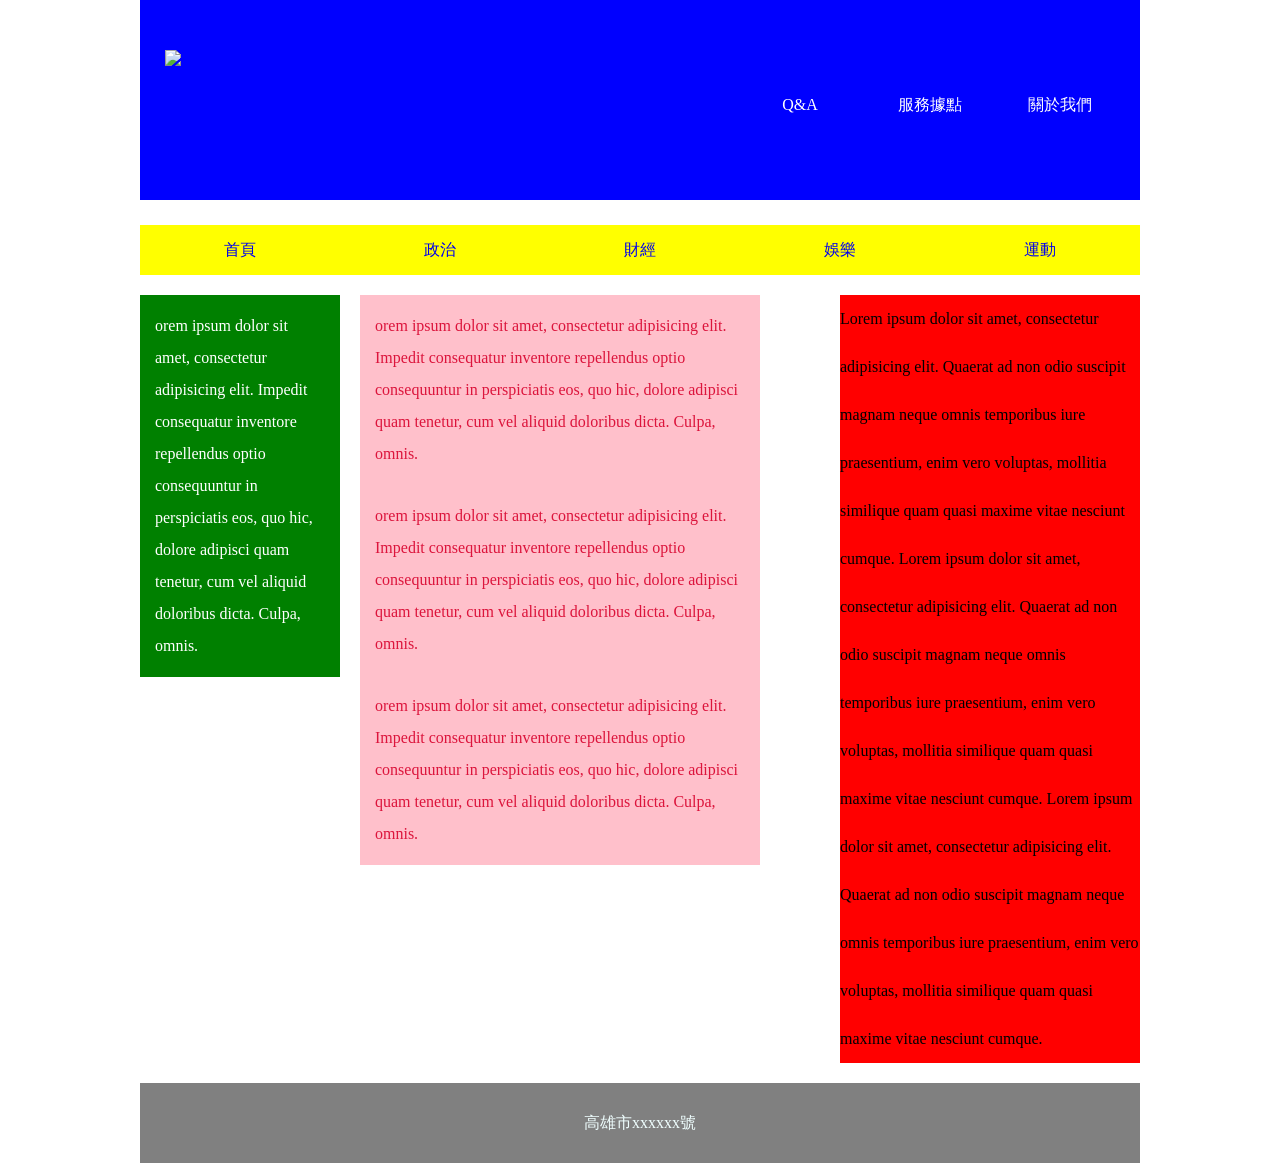
==== 上課用.html @ bc95de62 "Initial commit" ====
<!DOCTYPE html>
<html lang="en">
<head>
	<meta charset="UTF-8">
	<title>設計並排式選單</title>
	<link rel="stylesheet" href="css/style2.css">
</head>
<body>
	<div class="wrap">
	<div class="header">
		<a href="#" class="logo" ><img src="https://upload.cc/i1/2020/07/01/xLCK2X.png"></a>
		<ol class="headermenu">
			<li><a href="#">關於我們</a></li>
			<li><a href="#">服務據點</a></li>
			<li><a href="#">Q&A</a></li>  
		</ol>
	
	</div>
	  <div class="clearfix"></div>
	<div class="topmenu">
		<ol>
			<li><a href="#">首頁</a></li>
			<li><a href="#">政治</a></li>
			<li><a href="#">財經</a></li>
			<li><a href="#">娛樂</a></li>
			<li><a href="#">運動</a></li>
		</ol>
	</div>
	<div class="main">
	  <div class="menu">
       <p>orem ipsum dolor sit amet, consectetur adipisicing elit. Impedit consequatur inventore repellendus optio consequuntur in perspiciatis eos, quo hic, dolore adipisci quam tenetur, cum vel aliquid doloribus dicta. Culpa, omnis.</p>
    	
        </div>
        <div class="content">
    	<p>orem ipsum dolor sit amet, consectetur adipisicing elit. Impedit consequatur inventore repellendus optio consequuntur in perspiciatis eos, quo hic, dolore adipisci quam tenetur, cum vel aliquid doloribus dicta. Culpa, omnis.</p>

    	<p>orem ipsum dolor sit amet, consectetur adipisicing elit. Impedit consequatur inventore repellendus optio consequuntur in perspiciatis eos, quo hic, dolore adipisci quam tenetur, cum vel aliquid doloribus dicta. Culpa, omnis.</p>

    	<p>orem ipsum dolor sit amet, consectetur adipisicing elit. Impedit consequatur inventore repellendus optio consequuntur in perspiciatis eos, quo hic, dolore adipisci quam tenetur, cum vel aliquid doloribus dicta. Culpa, omnis.</p>

        </div>	
        <div class="sidmenu">
        	Lorem ipsum dolor sit amet, consectetur adipisicing elit. Quaerat ad non odio suscipit magnam neque omnis temporibus iure praesentium, enim vero voluptas, mollitia similique quam quasi maxime vitae nesciunt cumque.

        	Lorem ipsum dolor sit amet, consectetur adipisicing elit. Quaerat ad non odio suscipit magnam neque omnis temporibus iure praesentium, enim vero voluptas, mollitia similique quam quasi maxime vitae nesciunt cumque.
        	
        	Lorem ipsum dolor sit amet, consectetur adipisicing elit. Quaerat ad non odio suscipit magnam neque omnis temporibus iure praesentium, enim vero voluptas, mollitia similique quam quasi maxime vitae nesciunt cumque.
        </div>
        <div class="clearfix"></div>

	     </div>
     
    <div class="footer">高雄市xxxxxx號</div>
</div>
	
</body>
</html>
---- css/style2.css ----
/* http://meyerweb.com/eric/tools/css/reset/ 
   v2.0 | 20110126
   License: none (public domain)
*/

html, body, div, span, applet, object, iframe,
h1, h2, h3, h4, h5, h6, p, blockquote, pre,
a, abbr, acronym, address, big, cite, code,
del, dfn, em, img, ins, kbd, q, s, samp,
small, strike, strong, sub, sup, tt, var,
b, u, i, center,
dl, dt, dd, ol, ul, li,
fieldset, form, label, legend,
table, caption, tbody, tfoot, thead, tr, th, td,
article, aside, canvas, details, embed, 
figure, figcaption, footer, header, hgroup, 
menu, nav, output, ruby, section, summary,
time, mark, audio, video {
	margin: 0;
	padding: 0;
	border: 0;
	font-size: 100%;
	font: inherit;
	vertical-align: baseline;
}
/* HTML5 display-role reset for older browsers */
article, aside, details, figcaption, figure, 
footer, header, hgroup, menu, nav, section {
	display: block;
}
body {
	line-height: 1;
}
ol, ul {
	list-style: none;
}
blockquote, q {
	quotes: none;
}
blockquote:before, blockquote:after,
q:before, q:after {
	content: '';
	content: none;
}
table {
	border-collapse: collapse;
	border-spacing: 0;
}

.wrap{
	margin: 0 auto;
	width:1000px;
}
.header{
	height: 200px;
	background: blue;
	margin-bottom: 25px;

	}
.header img{
  height: 75px;
  width:  75x;
  margin-top: 50px;
  margin-left: 25px;
  
}

.headermenu{
	float: right;

	}

.headermenu li{	
float: right;
margin-top: 80px;
margin-right: 30px;
}
.headermenu  a{
	color: #FFFFFF;	
	display: block;
	height: 50px;
	line-height: 50px;
	width: 100px;
	text-align: center;
	text-decoration: none;

	
}
.headermenu  a:hover{
	background: #000000;
}

.logo{
float: left;

}


.topmenu{
    height: 50px; 
	background: yellow;
	margin-bottom: 20px;



}
.topmenu li{
	float:left; 
}
.topmenu li a{
	display: block;
	width: 200px;
	height: 50px;
	text-align: center;
	text-decoration: none;
	line-height: 50px;
     
}
.topmenu li a:hover{
	background: red;
}
.main{
       	margin-bottom: 20px;

}
.menu{
	width: 200px;
	background: green;
	float: left;
	line-height: 2

}
.menu p{
	color: #ffffff;
	padding: 15px;	

}

.content{
	width:400px;
	background: pink;
	float: left;
	margin-left: 20px;
}
.content p{
		padding: 15px;	
        color:#dc143c;
        line-height: 2
}
.sidmenu{
	width: 300px;
	background: red;
	float: right;
	line-height: 3

}
.clearfix{
	clear: both;
}
.footer{
	height: 80px;
	background: gray;
	text-align: center;
	line-height:80px;
	color: #f0ffff;
}
.footer:hover{
	color: red;
}
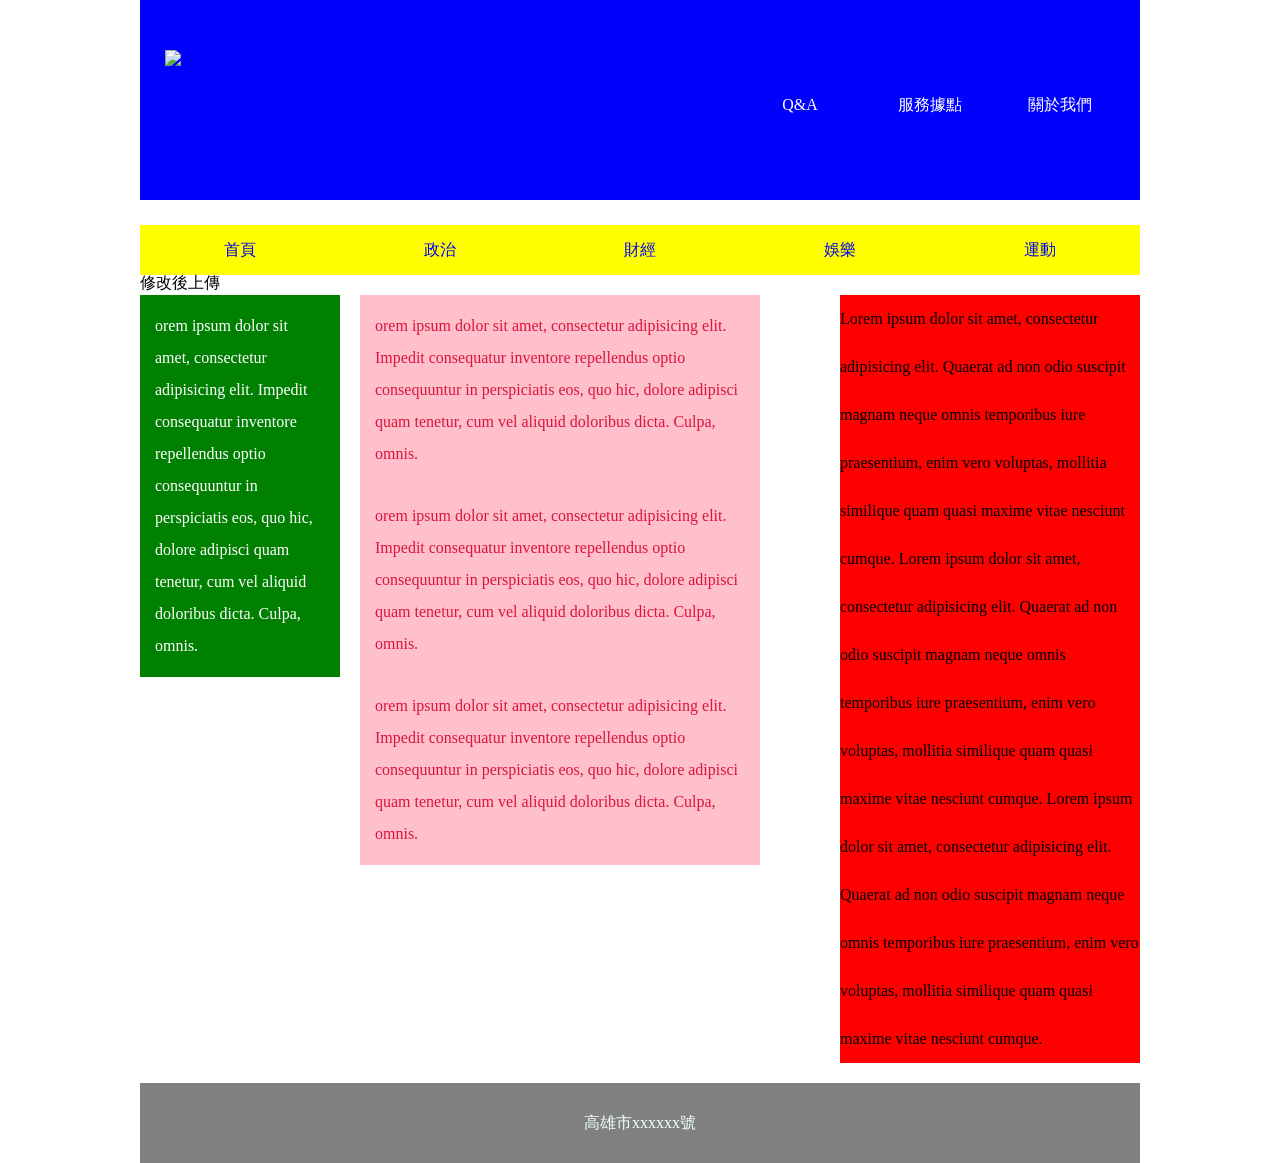
==== commit a3f7cc8c: "修改後上傳" ====
--- a/上課用.html
+++ b/上課用.html
@@ -12,9 +12,9 @@
 		<ol class="headermenu">
 			<li><a href="#">關於我們</a></li>
 			<li><a href="#">服務據點</a></li>
-			<li><a href="#">Q&A</a></li>  
+			<li><a href="#">Q&A</a></li>
 		</ol>
-	
+
 	</div>
 	  <div class="clearfix"></div>
 	<div class="topmenu">
@@ -25,11 +25,12 @@
 			<li><a href="#">娛樂</a></li>
 			<li><a href="#">運動</a></li>
 		</ol>
+		<p>修改後上傳</p>
 	</div>
 	<div class="main">
 	  <div class="menu">
        <p>orem ipsum dolor sit amet, consectetur adipisicing elit. Impedit consequatur inventore repellendus optio consequuntur in perspiciatis eos, quo hic, dolore adipisci quam tenetur, cum vel aliquid doloribus dicta. Culpa, omnis.</p>
-    	
+
         </div>
         <div class="content">
     	<p>orem ipsum dolor sit amet, consectetur adipisicing elit. Impedit consequatur inventore repellendus optio consequuntur in perspiciatis eos, quo hic, dolore adipisci quam tenetur, cum vel aliquid doloribus dicta. Culpa, omnis.</p>
@@ -38,21 +39,21 @@
 
     	<p>orem ipsum dolor sit amet, consectetur adipisicing elit. Impedit consequatur inventore repellendus optio consequuntur in perspiciatis eos, quo hic, dolore adipisci quam tenetur, cum vel aliquid doloribus dicta. Culpa, omnis.</p>
 
-        </div>	
+        </div>
         <div class="sidmenu">
         	Lorem ipsum dolor sit amet, consectetur adipisicing elit. Quaerat ad non odio suscipit magnam neque omnis temporibus iure praesentium, enim vero voluptas, mollitia similique quam quasi maxime vitae nesciunt cumque.
 
         	Lorem ipsum dolor sit amet, consectetur adipisicing elit. Quaerat ad non odio suscipit magnam neque omnis temporibus iure praesentium, enim vero voluptas, mollitia similique quam quasi maxime vitae nesciunt cumque.
-        	
+
         	Lorem ipsum dolor sit amet, consectetur adipisicing elit. Quaerat ad non odio suscipit magnam neque omnis temporibus iure praesentium, enim vero voluptas, mollitia similique quam quasi maxime vitae nesciunt cumque.
         </div>
         <div class="clearfix"></div>
 
 	     </div>
-     
+
     <div class="footer">高雄市xxxxxx號</div>
 </div>
-	
+
 </body>
 </html>
 
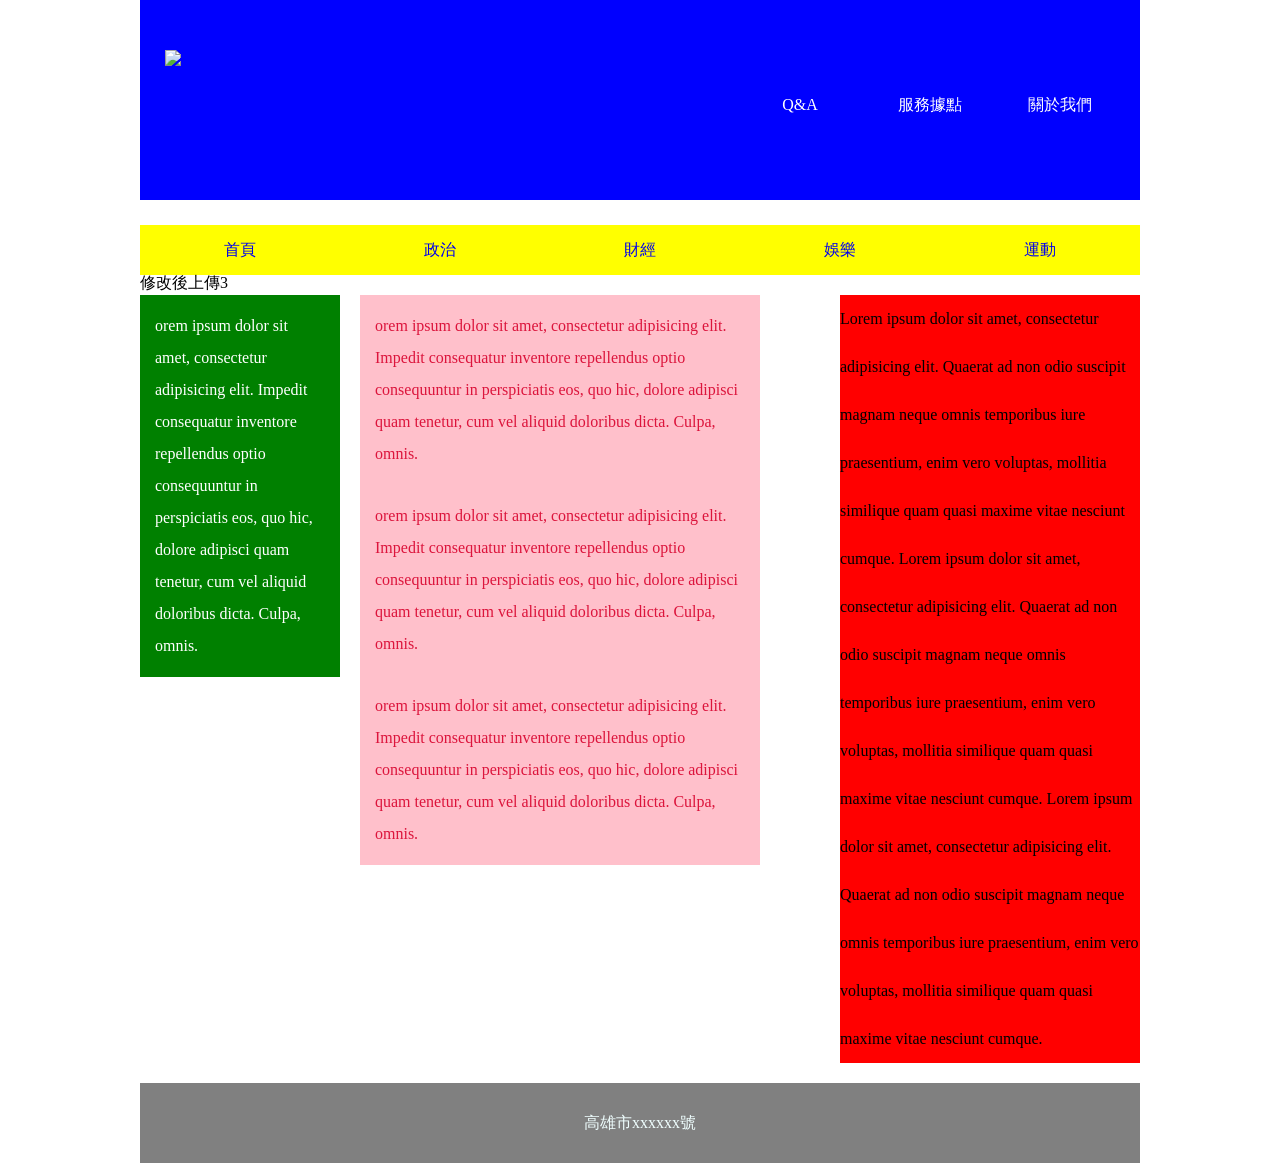
==== commit 1afcd8e3: "上課用3" ====
--- a/上課用.html
+++ b/上課用.html
@@ -25,7 +25,7 @@
 			<li><a href="#">娛樂</a></li>
 			<li><a href="#">運動</a></li>
 		</ol>
-		<p>修改後上傳</p>
+		<p>修改後上傳3</p>
 	</div>
 	<div class="main">
 	  <div class="menu">
